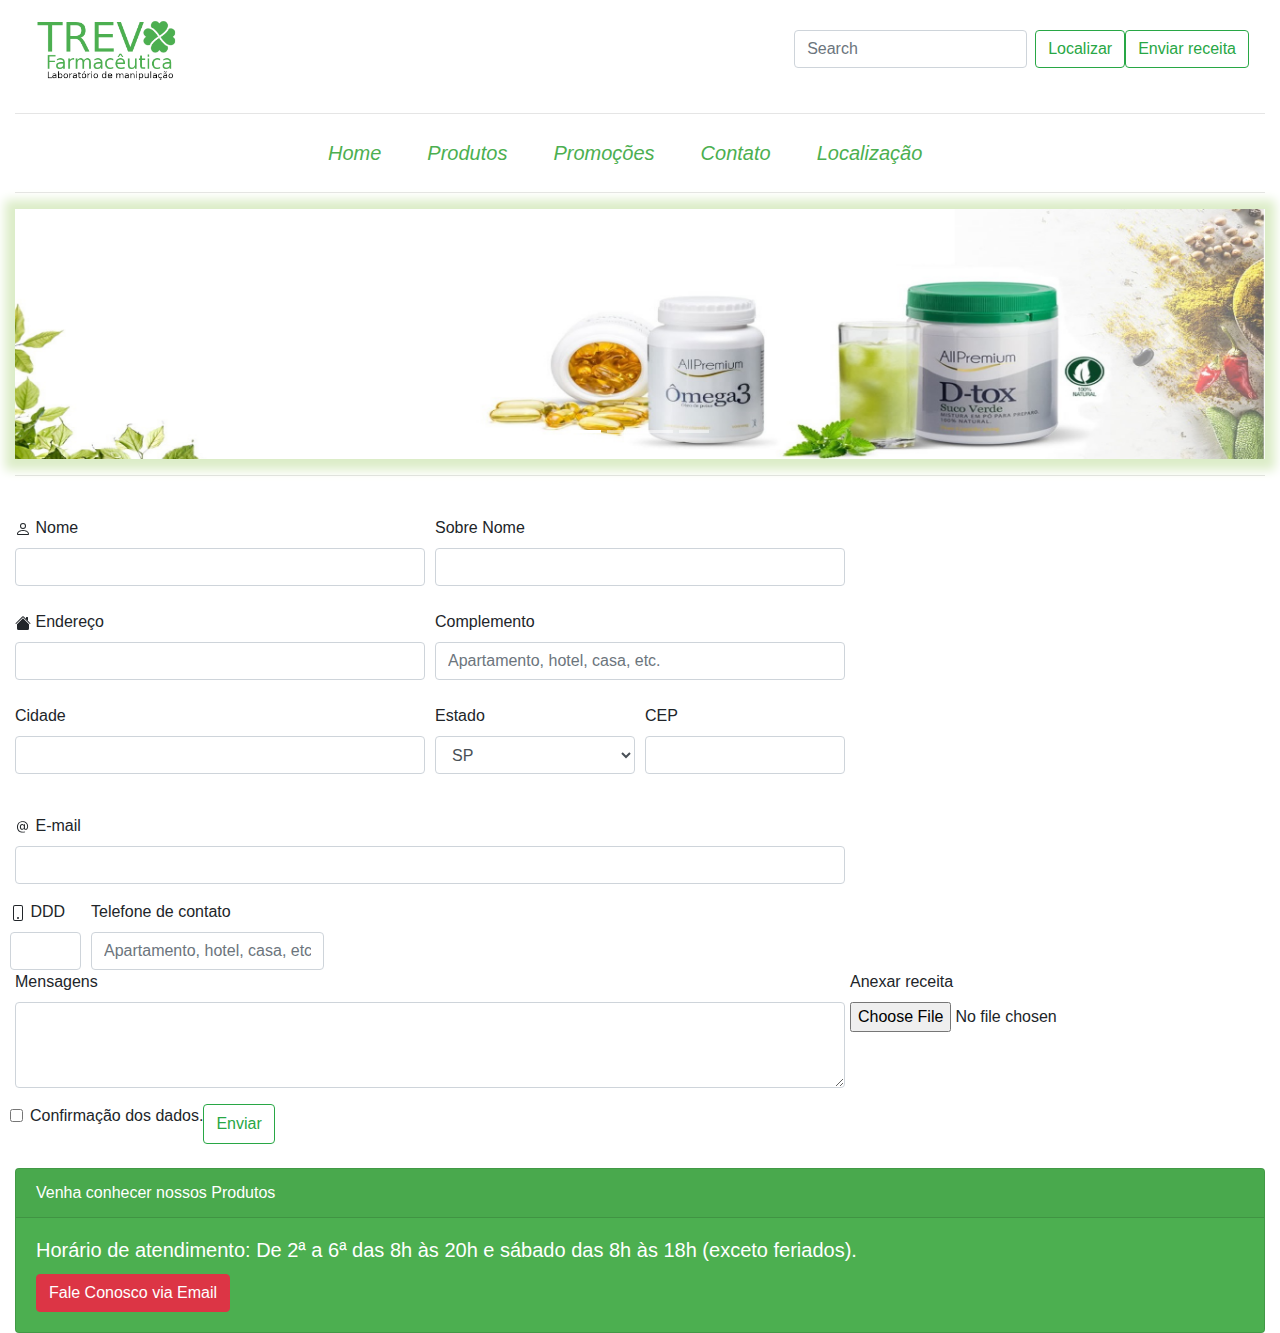
==== contato.html @ 65082d45 "Alteração css contato" ====
<!DOCTYPE html>
<html lang="pt-br">
  <head>
    <meta charset="UTF-8" />
    <meta name="viewport" content="width=device-width, initial-scale=1.0" />
    <meta http-equiv="X-UA-Compatible" content="ie=edge" />
    <title>Trevo Manipulação</title>
    <link rel="icon" type="image/x-icon" href="img/icone.png" />

    <!-- Css local -->
    <link rel="stylesheet" href="css/estilos.css" />

    <!-- Css via bootstrap -->
    <link
      rel="stylesheet"
      href="https://stackpath.bootstrapcdn.com/bootstrap/4.4.1/css/bootstrap.min.css"
      integrity="sha384-Vkoo8x4CGsO3+Hhxv8T/Q5PaXtkKtu6ug5TOeNV6gBiFeWPGFN9MuhOf23Q9Ifjh"
      crossorigin="anonymous"
    />
    <!-- google fonts -->
    <link href="https://fonts.googleapis.com/css?family=Asap+Condensed|Libre+Baskerville&display=swap" rel="stylesheet">

  </head>

  <body>
    <!-- ################################# INICíO DA BARRA DE NAVEGAÇÃO ######################################## -->
 <div class="container-fluid">

<nav class="navbar navbar-light bg-White">
<a class="navbar-brand" href="index.html">
        <img src="img/trevo.png" alt="icone" />
      </a>
  
  <form class="form-inline">
    <input class="form-control mr-sm-2" type="search" placeholder="Search" aria-label="Search">
    <button class="btn btn-outline-success my-2 my-sm-0" type="submit">Localizar</button>
    <a class="btn btn-outline-success" href="contato.html" role="button">Enviar receita</a>
    
  </form>
</nav>

<hr>

    <nav class="navbar navbar-expand-lg" style="background-color: Whrite">
    
      <button
        class="navbar-toggler"
        type="button"
        data-toggle="collapse"
        data-target="#navbarSupportedContent"
        aria-controls="navbarSupportedContent"
        aria-expanded="false"
        aria-label="Toggle navigation"
      >
        <span class="navbar-toggler-icon"></span>
      </button>
<div class="mx-auto" style="width: 700px;">
      <div class="collapse navbar-collapse" id="navbarSupportedContent" >
        <ul class="navbar-nav mr-auto">
          <li class="nav-item">
            <a class="nav-link" href="index.html">Home</a>
          </li>

          <li class="nav-item">
            <a class="nav-link" href="produtos.html">Produtos</a>
          </li>

         
         
          <li class="nav-item">
            <a class="nav-link" href="promocao.html">Promoções</a>
          </li>


              <li class="nav-item">
            <a class="nav-link" href="contato.html">Contato</a>
          </li>



              <li class="nav-item">
            <a class="nav-link" href="localizacao.html">Localização</a>



          </li>
</div>
          <!-- ################################################## MODAL VIA BOOSTRAP  ####################################-->
          

<!-- Modal -->
<div class="modal fade" id="exampleModalCenter" tabindex="-1" role="dialog" aria-labelledby="exampleModalCenterTitle" aria-hidden="true">
  <div class="modal-dialog modal-dialog-centered" role="document">
    <div class="modal-content">
      <div class="modal-header">
        <h5 class="modal-title" id="exampleModalCenterTitle"></h5>
        <button type="button" class="close" data-dismiss="modal" aria-label="Close">
          <span aria-hidden="true">&times;</span>
        </button>
      </div>
     
    <!--   ########################################### FIM DO MODAL QRCODE ###########################-->
        </ul>
      </div>
      <!-- ################################################ FIM DA BARRA DE NAVEGAÇÃO ############################################# -->

    </nav>
<hr>
    <!-- ############################################# INICIO CAROUSEL ############################################# -->
    
    
    <div id="carousel">
      <div id="carouselhome1" class="carousel slide" data-ride="carousel">
        <ol class="carousel-indicators">
          <li data-target="#carouselhome1" data-slide-to="0" class="active"></li>
          <li data-target="#carouselhome1" data-slide-to="1"></li>
          <li data-target="#carouselhome1" data-slide-to="2"></li>
          <li data-target="#carouselhome1" data-slide-to="3"></li>
        </ol>
        <div class="carousel-inner">
          <div class="carousel-item active">
            <img src="img/banner04.jpg" class="d-block w-100" alt="..." height="250px">
          </div>
          <div class="carousel-item">
            <img  src="img/banner05.jpg" class="d-block w-100" alt="..." height="250px">
          </div>
          <div class="carousel-item">
            <img src="img/banner06.jpg" class="d-block w-100" alt="..."height="250px">
          </div>

          <div class="carousel-item">
            <img src="img/banner4.jpg" class="d-block w-100" alt="..."height="250px">
          </div>


        </div>
        <a class="carousel-control-prev" href="#carouselhome1" role="button" data-slide="prev">
          <span class="carousel-control-prev-icon" aria-hidden="true"></span>
          <span class="sr-only">Previous</span>
        </a>
        <a class="carousel-control-next" href="#carouselhome1" role="button" data-slide="next">
          <span class="carousel-control-next-icon" aria-hidden="true"></span>
          <span class="sr-only">Next</span>
        </a>
      </div>
    </div>  
      <!-- ############################################### FIM DO CAROUSEL############################################# -->
      <hr>
<!--############################################# INÍCIO DO CONTEÚDO DA PÁGINA  ############################################# -->
    <main>
      </br>
      
<form>

<div id="formulario">
  <div class="form-row">
    <div class="col-md-4">
    <svg class="bi bi-person" width="1em" height="1em" viewBox="0 0 16 16" fill="currentColor" xmlns="http://www.w3.org/2000/svg">
  <path fill-rule="evenodd" d="M13 14s1 0 1-1-1-4-6-4-6 3-6 4 1 1 1 1h10zm-9.995-.944v-.002.002zM3.022 13h9.956a.274.274 0 0 0 .014-.002l.008-.002c-.001-.246-.154-.986-.832-1.664C11.516 10.68 10.289 10 8 10c-2.29 0-3.516.68-4.168 1.332-.678.678-.83 1.418-.832 1.664a1.05 1.05 0 0 0 .022.004zm9.974.056v-.002.002zM8 7a2 2 0 1 0 0-4 2 2 0 0 0 0 4zm3-2a3 3 0 1 1-6 0 3 3 0 0 1 6 0z"/>
</svg>
    <label for="inputEmail4">Nome</label>
      <input type="text" class="form-control" placeholder="">
    </div>
    <div class="col-md-4">
    <label for="inputEmail4">Sobre Nome</label>
      <input type="text" class="form-control" placeholder="">
    </div>
  </div>

</br>
  <div class="form-row">
    <div class="col-md-4">
    <svg class="bi bi-house-fill" width="1em" height="1em" viewBox="0 0 16 16" fill="currentColor" xmlns="http://www.w3.org/2000/svg">
  <path fill-rule="evenodd" d="M8 3.293l6 6V13.5a1.5 1.5 0 0 1-1.5 1.5h-9A1.5 1.5 0 0 1 2 13.5V9.293l6-6zm5-.793V6l-2-2V2.5a.5.5 0 0 1 .5-.5h1a.5.5 0 0 1 .5.5z"/>
  <path fill-rule="evenodd" d="M7.293 1.5a1 1 0 0 1 1.414 0l6.647 6.646a.5.5 0 0 1-.708.708L8 2.207 1.354 8.854a.5.5 0 1 1-.708-.708L7.293 1.5z"/>
</svg>
    <label for="inputEmail4">Endereço</label>
      <input type="text" class="form-control" placeholder="">
    </div>
    <div class="col-md-4">
    <label for="inputEmail4">Complemento</label>
      <input type="text" class="form-control" placeholder="Apartamento, hotel, casa, etc.">
    </div>
  </div>

</br>

  <div class="form-row">
    <div class="form-group col-md-4">
      <label for="inputCity">Cidade</label>
      <input type="text" class="form-control" id="inputCity">
    </div>
    <div class="form-group col-md-2">
      <label for="inputEstado">Estado</label>
      <select id="inputEstado" class="form-control">
        <option selected>SP</option>
        <option>DF</option>
        <option>RJ</option>
        <option>PR</option>
        <option>MG</option>
        
      </select>
    </div>
    <div class="form-group col-md-2">
      <label for="inputCEP">CEP</label>
      <input type="text" class="form-control" id="inputCEP">
    </div>
  </div>

</br>

    <div class="form-row">
    <div class="form-group col-md-8">
    <svg class="bi bi-at" width="1em" height="1em" viewBox="0 0 16 16" fill="currentColor" xmlns="http://www.w3.org/2000/svg">
  <path fill-rule="evenodd" d="M13.106 7.222c0-2.967-2.249-5.032-5.482-5.032-3.35 0-5.646 2.318-5.646 5.702 0 3.493 2.235 5.708 5.762 5.708.862 0 1.689-.123 2.304-.335v-.862c-.43.199-1.354.328-2.29.328-2.926 0-4.813-1.88-4.813-4.798 0-2.844 1.921-4.881 4.594-4.881 2.735 0 4.608 1.688 4.608 4.156 0 1.682-.554 2.769-1.416 2.769-.492 0-.772-.28-.772-.76V5.206H8.923v.834h-.11c-.266-.595-.881-.964-1.6-.964-1.4 0-2.378 1.162-2.378 2.823 0 1.737.957 2.906 2.379 2.906.8 0 1.415-.39 1.709-1.087h.11c.081.67.703 1.148 1.503 1.148 1.572 0 2.57-1.415 2.57-3.643zm-7.177.704c0-1.197.54-1.907 1.456-1.907.93 0 1.524.738 1.524 1.907S8.308 9.84 7.371 9.84c-.895 0-1.442-.725-1.442-1.914z"/>
</svg>
      <label for="inputCity">E-mail</label>
      <input type="text" class="form-control" id="inputCity">
    </div>
</br>

      <div class="form-row">
    <div class="col-md-2">
          <svg class="bi bi-phone" width="1em" height="1em" viewBox="0 0 16 16" fill="currentColor" xmlns="http://www.w3.org/2000/svg">
  <path fill-rule="evenodd" d="M11 1H5a1 1 0 0 0-1 1v12a1 1 0 0 0 1 1h6a1 1 0 0 0 1-1V2a1 1 0 0 0-1-1zM5 0a2 2 0 0 0-2 2v12a2 2 0 0 0 2 2h6a2 2 0 0 0 2-2V2a2 2 0 0 0-2-2H5z"/>
  <path fill-rule="evenodd" d="M8 14a1 1 0 1 0 0-2 1 1 0 0 0 0 2z"/>
</svg>
    <label for="inputEmail4">DDD</label>
      <input type="text" class="form-control" placeholder="">
    </div>
    <div class="col-md-6">
    <label for="inputEmail4">Telefone de contato</label>
      <input type="text" class="form-control" placeholder="Apartamento, hotel, casa, etc.">
    </div>
  </div>

<div class="form-group col-md-8">
    <label for="exampleFormControlTextarea1">Mensagens</label>
    <textarea class="form-control" id="exampleFormControlTextarea1" rows="3"></textarea>
  </div>
</form>

    

  <div class="form-group">
    <label for="exampleFormControlFile1">Anexar receita</label>
    <input type="file" class="form-control-file" id="exampleFormControlFile1">
  </div>



  <div class="form-group">
    <div class="form-check">
      <input class="form-check-input" type="checkbox" id="gridCheck">
      <label class="form-check-label" for="gridCheck">
        Confirmação dos dados.
      </label>
    </div>
  </div>
  <button type="button" class="btn btn-outline-success">Enviar</button>

  
</form>

</div>







   
    </main>
    <!--############################################# INÍCIO DO CONTEÚDO DA PÁGINA  ############################################# -->
<br>

    <footer>
      <!-- ############################################   INÍCIO DO RODAPÉ     ############################################### -->

      <div id="contato">
        <div class="card text-white" style="background-color: #4caf50">
          <div class="card-header">
            Venha conhecer nossos Produtos
          </div>
          <div class="card-body">
            <h5 class="card-title">
              Horário de atendimento: De 2ª a 6ª das 8h às 20h e sábado das 8h
              às 18h (exceto feriados).
            </h5>

            <a
              href="mailto:contato@trevofarmaceutica.com.br"
              target="_blank"
              class="btn btn-danger"
              >Fale Conosco via Email</a
            >
          </div>
        </div>
      

      <!-- ######################################### FIM DO RODAPÉ  ##################################################### -->
    </footer>







    <!-- Scrips Via getbootstrap  -->
    <script
      src="https://code.jquery.com/jquery-3.4.1.slim.min.js"
      integrity="sha384-J6qa4849blE2+poT4WnyKhv5vZF5SrPo0iEjwBvKU7imGFAV0wwj1yYfoRSJoZ+n"
      crossorigin="anonymous"
    ></script>
    <script
      src="https://cdn.jsdelivr.net/npm/popper.js@1.16.0/dist/umd/popper.min.js"
      integrity="sha384-Q6E9RHvbIyZFJoft+2mJbHaEWldlvI9IOYy5n3zV9zzTtmI3UksdQRVvoxMfooAo"
      crossorigin="anonymous"
    ></script>
    <script
      src="https://stackpath.bootstrapcdn.com/bootstrap/4.4.1/js/bootstrap.min.js"
      integrity="sha384-wfSDF2E50Y2D1uUdj0O3uMBJnjuUD4Ih7YwaYd1iqfktj0Uod8GCExl3Og8ifwB6"
      crossorigin="anonymous"
    ></script>
  </body>
</html>
---- css/estilos.css ----
/*dimensões logo trevo */
/* icone na navbar */
body nav a img {
  width: 150px;
  height: auto;
  margin-right: 100px;
  margin-top: 5px;
  
}



/* nav bar  home,Produtos,promoções e lojas */
body .nav-item {
  
  font-family: Arial, Helvetica, sans-serif;
  font-style: oblique;
  font-size: 20px;
  /*box-shadow: 0px 1px 10px 10px#dcedc8;*/
   margin-left: 30px;
   
   
   
}



body .nav-link {
  color: #4caf50;
  padding: 0px;
  
}



/* carousel */
#carousel {
  margin: auto;
  height: auto;
  width: 100%;
  padding: 0px;
  box-shadow: 0px 1px 10px 10px#dcedc8;

  
}


/* O conteúdo do texto está localizado a baixo do carousel*/

#texto {
  text-align: justify;
  margin: 40px;
  font-size: 18px;
  color: #4caf50;
  font-style: oblique;
  
}


#carousel2 {
 
  font-family: 'Vast Shadow', cursive;
  text-align: center;
  font-size: 20px;
  margin-top: 100px;
    
 
}


/* card contendo a foto  das cápsulas */
#card {
  margin: 50px 10px 10px 50px;
  display: inline-block;
  text-align: center;
  box-shadow: 0px 10px 10px 10px#dcedc8;

}

/* ajuste das dimensões das cápsulas no card */
#card img {
  width: 200px;
  height: 150px;
  
}

/* alinhamento produtos */
#itens {

  text-align: center;

}

#formulario{
text-align: left; 
}


#mapa {

text-align: center;

}


.container-fluid {
  text-align: left;
}
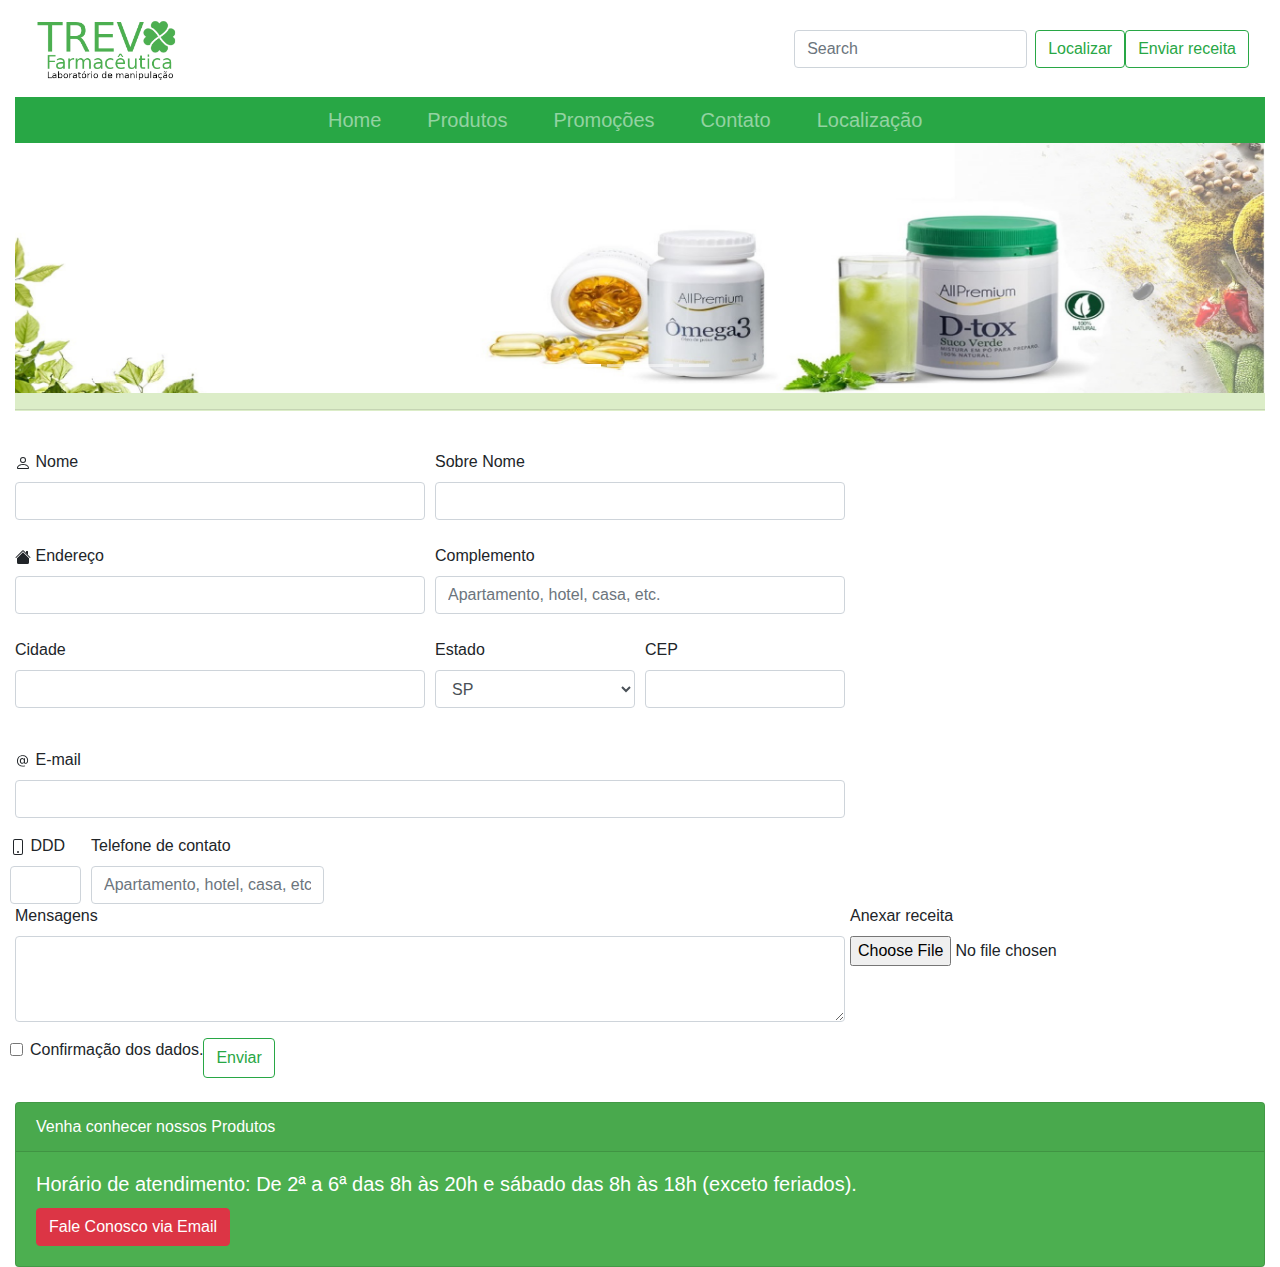
==== commit fe27f2dd: "ajuste responsividade" ====
--- a/contato.html
+++ b/contato.html
@@ -39,9 +39,7 @@
   </form>
 </nav>
 
-<hr>
-
-    <nav class="navbar navbar-expand-lg" style="background-color: Whrite">
+     <nav class="navbar navbar-expand-lg navbar-dark bg-success " >
     
       <button
         class="navbar-toggler"
@@ -105,7 +103,7 @@
       <!-- ################################################ FIM DA BARRA DE NAVEGAÇÃO ############################################# -->
 
     </nav>
-<hr>
+
     <!-- ############################################# INICIO CAROUSEL ############################################# -->
     
     
--- a/css/estilos.css
+++ b/css/estilos.css
@@ -15,21 +15,19 @@
 body .nav-item {
   
   font-family: Arial, Helvetica, sans-serif;
-  font-style: oblique;
+  
   font-size: 20px;
-  /*box-shadow: 0px 1px 10px 10px#dcedc8;*/
+  /*box-shadow: 0px 1px 10px 10px#dcedc8; */
    margin-left: 30px;
-   
-   
    
 }
 
 
 
 body .nav-link {
-  color: #4caf50;
+  
   padding: 0px;
-  
+   
 }
 
 
@@ -40,8 +38,7 @@
   height: auto;
   width: 100%;
   padding: 0px;
-  box-shadow: 0px 1px 10px 10px#dcedc8;
-
+  box-shadow: 0px 18px  0px #dcedc8;
   
 }
 
@@ -74,7 +71,7 @@
   margin: 50px 10px 10px 50px;
   display: inline-block;
   text-align: center;
-  box-shadow: 0px 10px 10px 10px#dcedc8;
+  box-shadow: 1px 1px 1px 1px#dcedc8;
 
 }
 
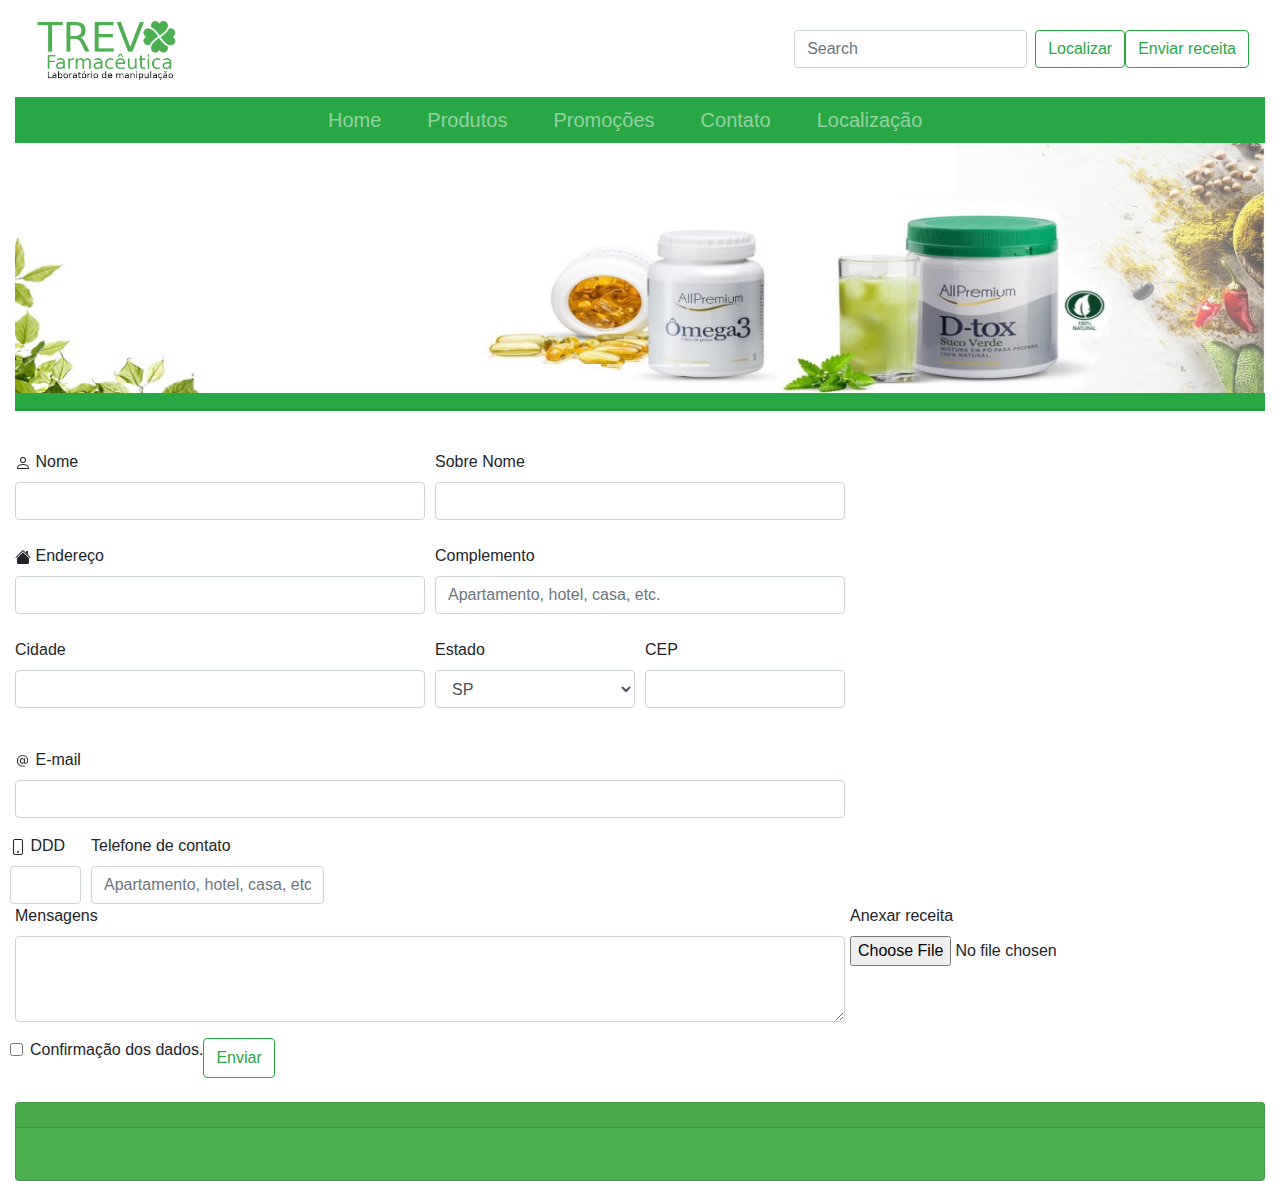
==== commit 066a8507: "alteração rodapé" ====
--- a/contato.html
+++ b/contato.html
@@ -279,20 +279,13 @@
       <div id="contato">
         <div class="card text-white" style="background-color: #4caf50">
           <div class="card-header">
-            Venha conhecer nossos Produtos
+         
           </div>
           <div class="card-body">
             <h5 class="card-title">
-              Horário de atendimento: De 2ª a 6ª das 8h às 20h e sábado das 8h
-              às 18h (exceto feriados).
-            </h5>
-
-            <a
-              href="mailto:contato@trevofarmaceutica.com.br"
-              target="_blank"
-              class="btn btn-danger"
-              >Fale Conosco via Email</a
-            >
+               </h5>
+
+     
           </div>
         </div>
       
--- a/css/estilos.css
+++ b/css/estilos.css
@@ -38,7 +38,7 @@
   height: auto;
   width: 100%;
   padding: 0px;
-  box-shadow: 0px 18px  0px #dcedc8;
+  box-shadow: 0px 18px  0px #28a745;
   
 }
 
@@ -68,7 +68,7 @@
 
 /* card contendo a foto  das cápsulas */
 #card {
-  margin: 50px 10px 10px 50px;
+  margin: 5px 5px 5px 5px;
   display: inline-block;
   text-align: center;
   box-shadow: 1px 1px 1px 1px#dcedc8;
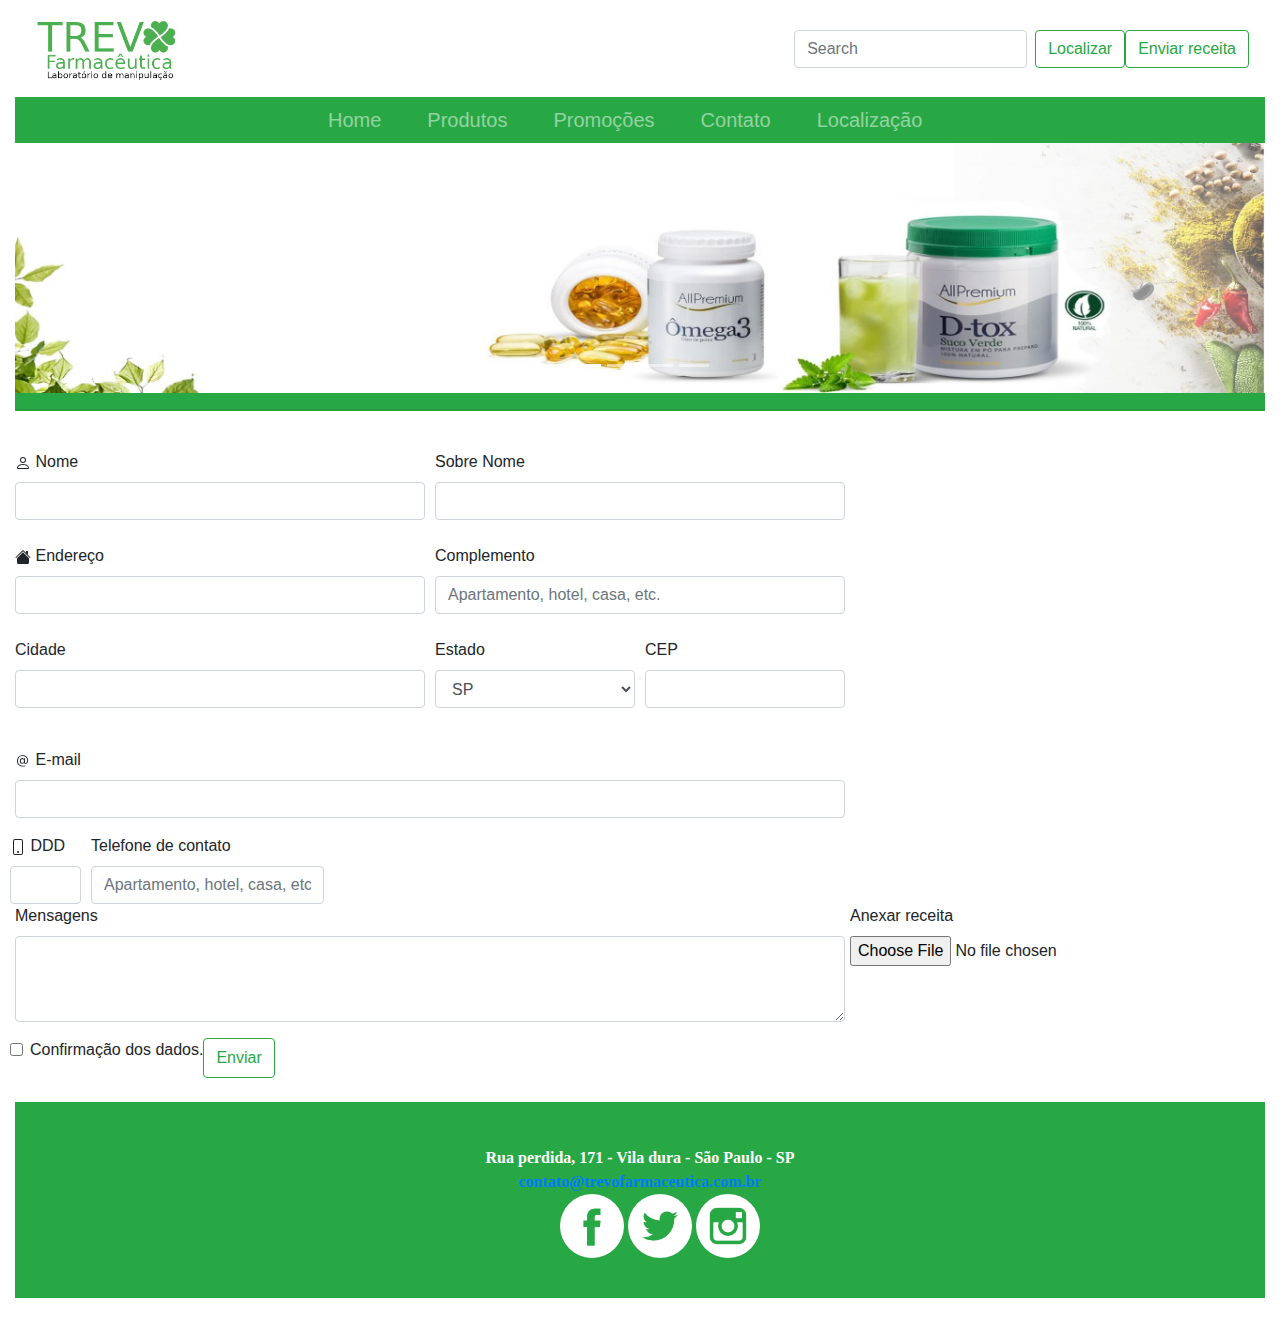
==== commit 658f5a20: "links redes sociais" ====
--- a/contato.html
+++ b/contato.html
@@ -273,30 +273,44 @@
     <!--############################################# INÍCIO DO CONTEÚDO DA PÁGINA  ############################################# -->
 <br>
 
-    <footer>
-      <!-- ############################################   INÍCIO DO RODAPÉ     ############################################### -->
-
+   <!-- ############################################   INÍCIO DO RODAPÉ     ############################################### -->
+
+ <footer>
+ </br>
       <div id="contato">
-        <div class="card text-white" style="background-color: #4caf50">
-          <div class="card-header">
-         
-          </div>
-          <div class="card-body">
-            <h5 class="card-title">
-               </h5>
-
-     
-          </div>
-        </div>
+        Rua perdida, 171 - Vila dura - São Paulo - SP
+        <br />
+        
+        <a href="mailto:contato@trevofarmaceutica.com.br<"
+          >contato@trevofarmaceutica.com.br</a
+        ><br />
+      </div>
+      <div id="redes">
+        <ul>
+          <li>
+            <a href="http://www.facebook.com.br" target="_blank">
+              <img src="img/facebook.png" alt="Rede social facebook" />
+            </a>
+          </li>
+
+          <li>
+            <a href="https://twitter.com" target="_blank">
+              <img src="img/twitter.png" alt="Rede social twitter" />
+            </a>
+          </li>
+          <li>
+            <a href="https://www.instagram.com" target="_blank">
+              <img src="img/instagram.png" alt=" Rede social instagram" />
+            </a>
+          </li>
+        </ul>
+      </div>
+      </br>
+    </footer>
+        </br>
       
-
       <!-- ######################################### FIM DO RODAPÉ  ##################################################### -->
-    </footer>
-
-
-
-
-
+  
 
 
     <!-- Scrips Via getbootstrap  -->
--- a/css/estilos.css
+++ b/css/estilos.css
@@ -106,3 +106,17 @@
 }
 
 
+footer {
+  background-color: #28a745;
+  text-align: center;
+  color:White;
+  font-family: "Anton";
+  padding-top: 20px;
+  font-weight: bold;
+}
+
+div ul li {
+  /* () <div id= "nome do link HTML"</div> ) permite criar uma tag de  identificação especifica para aplicar regras css individuais -->*/
+  /* Altera os links redes sociais para o centro */
+  display: inline-block;
+}
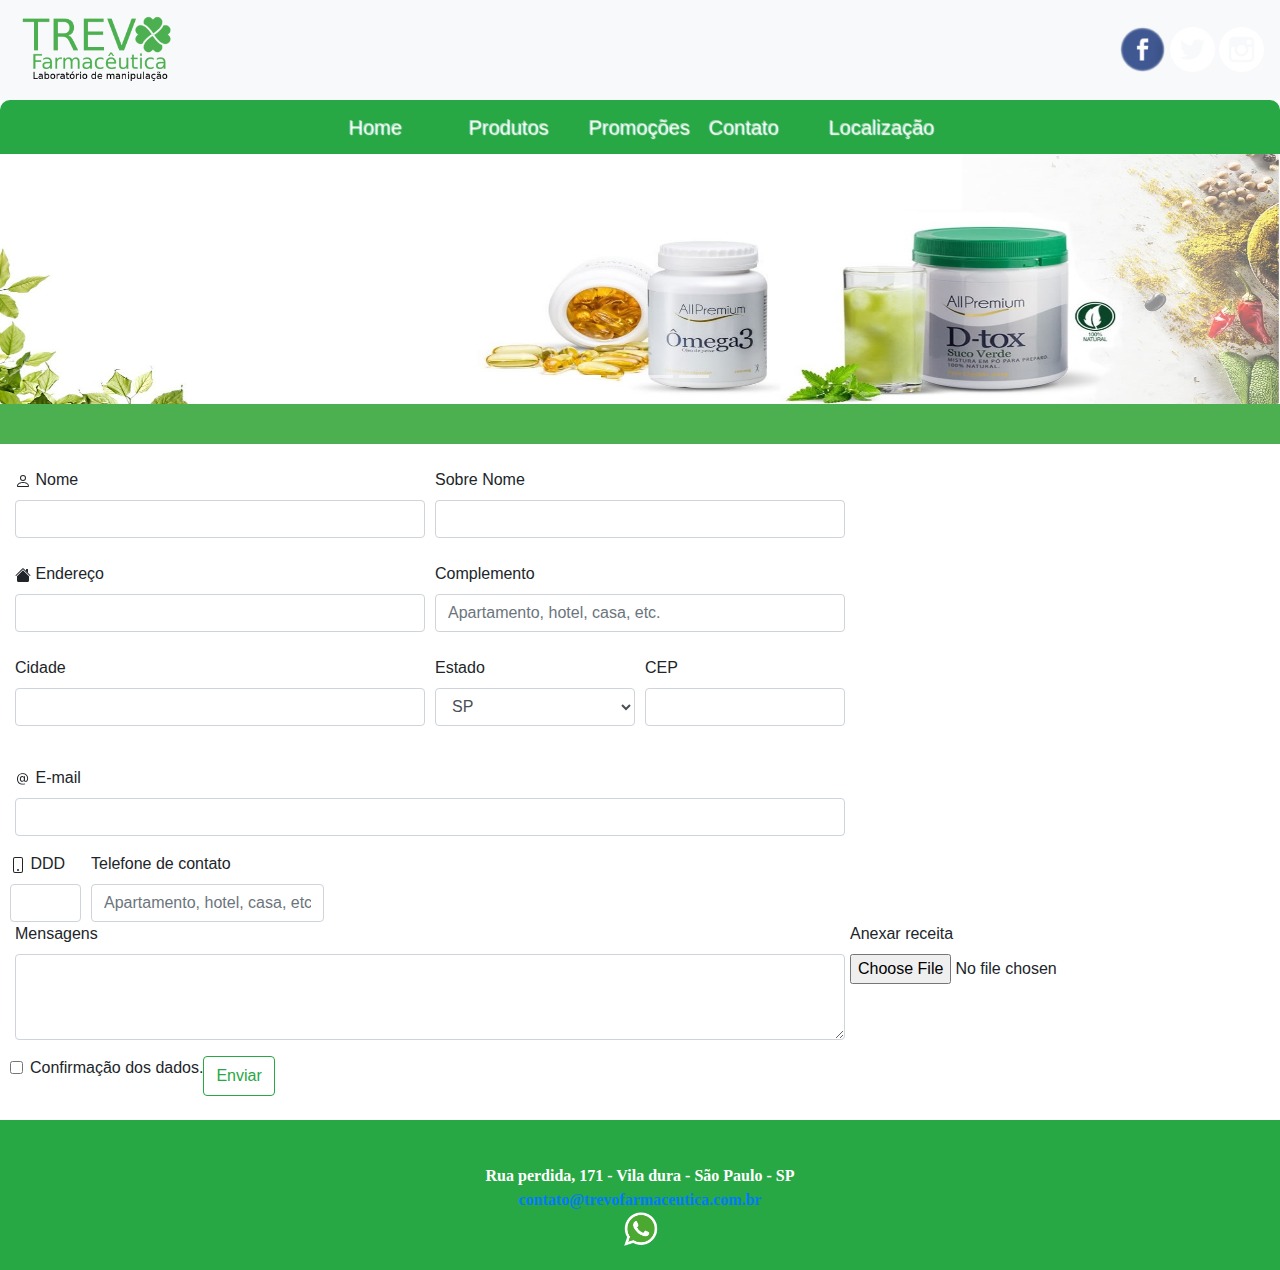
==== commit 223824d2: "alterações navbar, rodapé e css" ====
--- a/contato.html
+++ b/contato.html
@@ -7,40 +7,52 @@
     <title>Trevo Manipulação</title>
     <link rel="icon" type="image/x-icon" href="img/icone.png" />
 
-    <!-- Css local -->
+    <meta name="viewport" content="width=device-width, initial-scale=1">
+
+    <!-- #################################  CSS LOCAL ######################################### -->
     <link rel="stylesheet" href="css/estilos.css" />
 
-    <!-- Css via bootstrap -->
+    <!-- #################################  CSS VIA BOOTSTRAP ################################# -->
     <link
       rel="stylesheet"
       href="https://stackpath.bootstrapcdn.com/bootstrap/4.4.1/css/bootstrap.min.css"
       integrity="sha384-Vkoo8x4CGsO3+Hhxv8T/Q5PaXtkKtu6ug5TOeNV6gBiFeWPGFN9MuhOf23Q9Ifjh"
       crossorigin="anonymous"
     />
-    <!-- google fonts -->
-    <link href="https://fonts.googleapis.com/css?family=Asap+Condensed|Libre+Baskerville&display=swap" rel="stylesheet">
+    <!-- ################################# GOOGLE FONTS ####################################### -->
+   <link href="https://fonts.googleapis.com/css2?family=Vast+Shadow&display=swap" rel="stylesheet">
 
   </head>
 
+
+
   <body>
-    <!-- ################################# INICíO DA BARRA DE NAVEGAÇÃO ######################################## -->
- <div class="container-fluid">
-
-<nav class="navbar navbar-light bg-White">
+
+    <!-- ################################# INÍCIO DA BARRA DE NAVEGAÇÃO ######################################## -->
+  
+ 
+<nav class="navbar navbar-light bg-light">
 <a class="navbar-brand" href="index.html">
         <img src="img/trevo.png" alt="icone" />
-      </a>
-  
-  <form class="form-inline">
-    <input class="form-control mr-sm-2" type="search" placeholder="Search" aria-label="Search">
-    <button class="btn btn-outline-success my-2 my-sm-0" type="submit">Localizar</button>
-    <a class="btn btn-outline-success" href="contato.html" role="button">Enviar receita</a>
+
+      <div id="redes">
+            <a href="http://www.facebook.com.br" target="_blank">
+              <img src="img/face.png" />
+            </a>
     
-  </form>
+            <a href="https://twitter.com" target="_blank">
+              <img src="img/twitter.png" alt="Rede social twitter" />
+            </a>
+
+                      <a href="https://www.instagram.com" target="_blank">
+              <img src="img/instagram.png" alt=" Rede social instagram" />
+            </a>
+
+          </div>
 </nav>
 
-     <nav class="navbar navbar-expand-lg navbar-dark bg-success " >
-    
+<div id="barranavegacao">
+    <nav class="navbar navbar-expand-lg navbar-dark bg-success" >
       <button
         class="navbar-toggler"
         type="button"
@@ -48,11 +60,11 @@
         data-target="#navbarSupportedContent"
         aria-controls="navbarSupportedContent"
         aria-expanded="false"
-        aria-label="Toggle navigation"
-      >
+        aria-label="Toggle navigation">
         <span class="navbar-toggler-icon"></span>
       </button>
-<div class="mx-auto" style="width: 700px;">
+
+<div class="mx-auto" style="width: center ;">
       <div class="collapse navbar-collapse" id="navbarSupportedContent" >
         <ul class="navbar-nav mr-auto">
           <li class="nav-item">
@@ -63,50 +75,29 @@
             <a class="nav-link" href="produtos.html">Produtos</a>
           </li>
 
-         
-         
           <li class="nav-item">
             <a class="nav-link" href="promocao.html">Promoções</a>
           </li>
 
-
               <li class="nav-item">
             <a class="nav-link" href="contato.html">Contato</a>
           </li>
 
-
-
               <li class="nav-item">
             <a class="nav-link" href="localizacao.html">Localização</a>
 
-
-
           </li>
 </div>
-          <!-- ################################################## MODAL VIA BOOSTRAP  ####################################-->
-          
-
-<!-- Modal -->
-<div class="modal fade" id="exampleModalCenter" tabindex="-1" role="dialog" aria-labelledby="exampleModalCenterTitle" aria-hidden="true">
-  <div class="modal-dialog modal-dialog-centered" role="document">
-    <div class="modal-content">
-      <div class="modal-header">
-        <h5 class="modal-title" id="exampleModalCenterTitle"></h5>
-        <button type="button" class="close" data-dismiss="modal" aria-label="Close">
-          <span aria-hidden="true">&times;</span>
-        </button>
-      </div>
+    </nav>
+    </div>
+ <!-- ################################################ FIM DA BARRA DE NAVEGAÇÃO ############################################# -->
+   
+
+
+   
+    <!-- ############################################# INÍCIO CAROUSEL ############################################# -->
      
-    <!--   ########################################### FIM DO MODAL QRCODE ###########################-->
-        </ul>
-      </div>
-      <!-- ################################################ FIM DA BARRA DE NAVEGAÇÃO ############################################# -->
-
-    </nav>
-
-    <!-- ############################################# INICIO CAROUSEL ############################################# -->
-    
-    
+
     <div id="carousel">
       <div id="carouselhome1" class="carousel slide" data-ride="carousel">
         <ol class="carousel-indicators">
@@ -117,7 +108,8 @@
         </ol>
         <div class="carousel-inner">
           <div class="carousel-item active">
-            <img src="img/banner04.jpg" class="d-block w-100" alt="..." height="250px">
+            <img src="img/banner04.jpg" class="rounded w-100" alt="..." height="250px">
+            
           </div>
           <div class="carousel-item">
             <img  src="img/banner05.jpg" class="d-block w-100" alt="..." height="250px">
@@ -143,10 +135,13 @@
       </div>
     </div>  
       <!-- ############################################### FIM DO CAROUSEL############################################# -->
-      <hr>
+   <div id="linhahorizontal">
+</br>
+</div>
 <!--############################################# INÍCIO DO CONTEÚDO DA PÁGINA  ############################################# -->
+    <div class="container-fluid">
     <main>
-      </br>
+      
       
 <form>
 
@@ -262,52 +257,37 @@
 
 </div>
 
-
-
-
-
-
-
    
     </main>
-    <!--############################################# INÍCIO DO CONTEÚDO DA PÁGINA  ############################################# -->
-<br>
-
-   <!-- ############################################   INÍCIO DO RODAPÉ     ############################################### -->
-
- <footer>
+    <!--############################################# FIM DO CONTEÚDO DA PÁGINA  ############################################# -->
+</br>
+</div>
+
+  <!-- ############################################   INÍCIO DO RODAPÉ     ############################################### -->
+
+  <footer>
  </br>
       <div id="contato">
         Rua perdida, 171 - Vila dura - São Paulo - SP
         <br />
         
-        <a href="mailto:contato@trevofarmaceutica.com.br<"
+        <a href="mailto:contato@trevofarmaceutica.com.br"
           >contato@trevofarmaceutica.com.br</a
         ><br />
       </div>
+
       <div id="redes">
-        <ul>
-          <li>
-            <a href="http://www.facebook.com.br" target="_blank">
-              <img src="img/facebook.png" alt="Rede social facebook" />
+  
+        
+            <a href="https://www.whatsapp.com" target="_blank">
+              <img src="img/WhatsApp.png" alt="Rede social twitter" />
             </a>
-          </li>
-
-          <li>
-            <a href="https://twitter.com" target="_blank">
-              <img src="img/twitter.png" alt="Rede social twitter" />
-            </a>
-          </li>
-          <li>
-            <a href="https://www.instagram.com" target="_blank">
-              <img src="img/instagram.png" alt=" Rede social instagram" />
-            </a>
-          </li>
-        </ul>
+          
+
       </div>
       </br>
     </footer>
-        </br>
+        
       
       <!-- ######################################### FIM DO RODAPÉ  ##################################################### -->
   
--- a/css/estilos.css
+++ b/css/estilos.css
@@ -1,35 +1,37 @@
 
-/*dimensões logo trevo */
-/* icone na navbar */
-body nav a img {
-  width: 150px;
+
+/* foto logo Trevo*/
+nav a img {
+
+text-align: left;
+width: 160px;
+height: auto;
+}
+
+/* ajuste icones rede facebook, instagram e twitter*/
+#redes a img{
+  text-align: left;
+  width: 45px;
   height: auto;
-  margin-right: 100px;
-  margin-top: 5px;
-  
+}
+
+/* Bordas barra de navegação*/
+#barranavegacao nav {
+  border-radius: 10px 10px 0px  0px;
+  padding: 4px
+
 }
 
 
+/* Texto barra de navegação */
+#barranavegacao ul li a  {
 
-/* nav bar  home,Produtos,promoções e lojas */
-body .nav-item {
-  
-  font-family: Arial, Helvetica, sans-serif;
-  
-  font-size: 20px;
-  /*box-shadow: 0px 1px 10px 10px#dcedc8; */
-   margin-left: 30px;
-   
+ font-family: 'Lucida Sans', 'Lucida Sans Regular', 'Lucida Grande', 'Lucida Sans Unicode', Geneva, Verdana, sans-serif; 
+
+font-size: 20px;
+width: 90pt;
+text-shadow: 1px 1px 1px  white;
 }
-
-
-
-body .nav-link {
-  
-  padding: 0px;
-   
-}
-
 
 
 /* carousel */
@@ -43,28 +45,58 @@
 }
 
 
-/* O conteúdo do texto está localizado a baixo do carousel*/
+#linhahorizontal {
+
+  border: 0px;
+  border-top: 40px solid #4caf50;
+  
+}
+
+h1 p {
+font-size: 20pt;
+color: #4caf50;
+text-align: center;
+}
 
 #texto {
   text-align: justify;
   margin: 40px;
-  font-size: 18px;
+  font-size: 20px;
   color: #4caf50;
   font-style: oblique;
+
+}
+
+/* texto carousel2 */
+#carousel2 div p {
+ 
+  font-family: 'Lucida Sans', 'Lucida Sans Regular', 'Lucida Grande', 'Lucida Sans Unicode', Geneva, Verdana, sans-serif; 
+  text-align: center;
+  font-size: 25px;
+  margin-top: 100px;
+  text-shadow: 2px 2px 2px  rgb(140, 120, 83);
+}
+
+
+#hr2 hr {
+
+  border: 0px;
+  border-top: 1px solid #4caf50;
   
 }
 
-
-#carousel2 {
- 
-  font-family: 'Vast Shadow', cursive;
+footer {
+  background-color: #28a745;
   text-align: center;
-  font-size: 20px;
-  margin-top: 100px;
-    
- 
+  color:White;
+  font-family: "Anton";
+  padding-top: 20px;
+  font-weight: bold;
 }
-
+/* Altera os links redes sociais para o centro */
+div ul li {
+  display: inline-block;
+}
 
 /* card contendo a foto  das cápsulas */
 #card {
@@ -95,28 +127,5 @@
 
 
 #mapa {
-
 text-align: center;
-
 }
-
-
-.container-fluid {
-  text-align: left;
-}
-
-
-footer {
-  background-color: #28a745;
-  text-align: center;
-  color:White;
-  font-family: "Anton";
-  padding-top: 20px;
-  font-weight: bold;
-}
-
-div ul li {
-  /* () <div id= "nome do link HTML"</div> ) permite criar uma tag de  identificação especifica para aplicar regras css individuais -->*/
-  /* Altera os links redes sociais para o centro */
-  display: inline-block;
-}
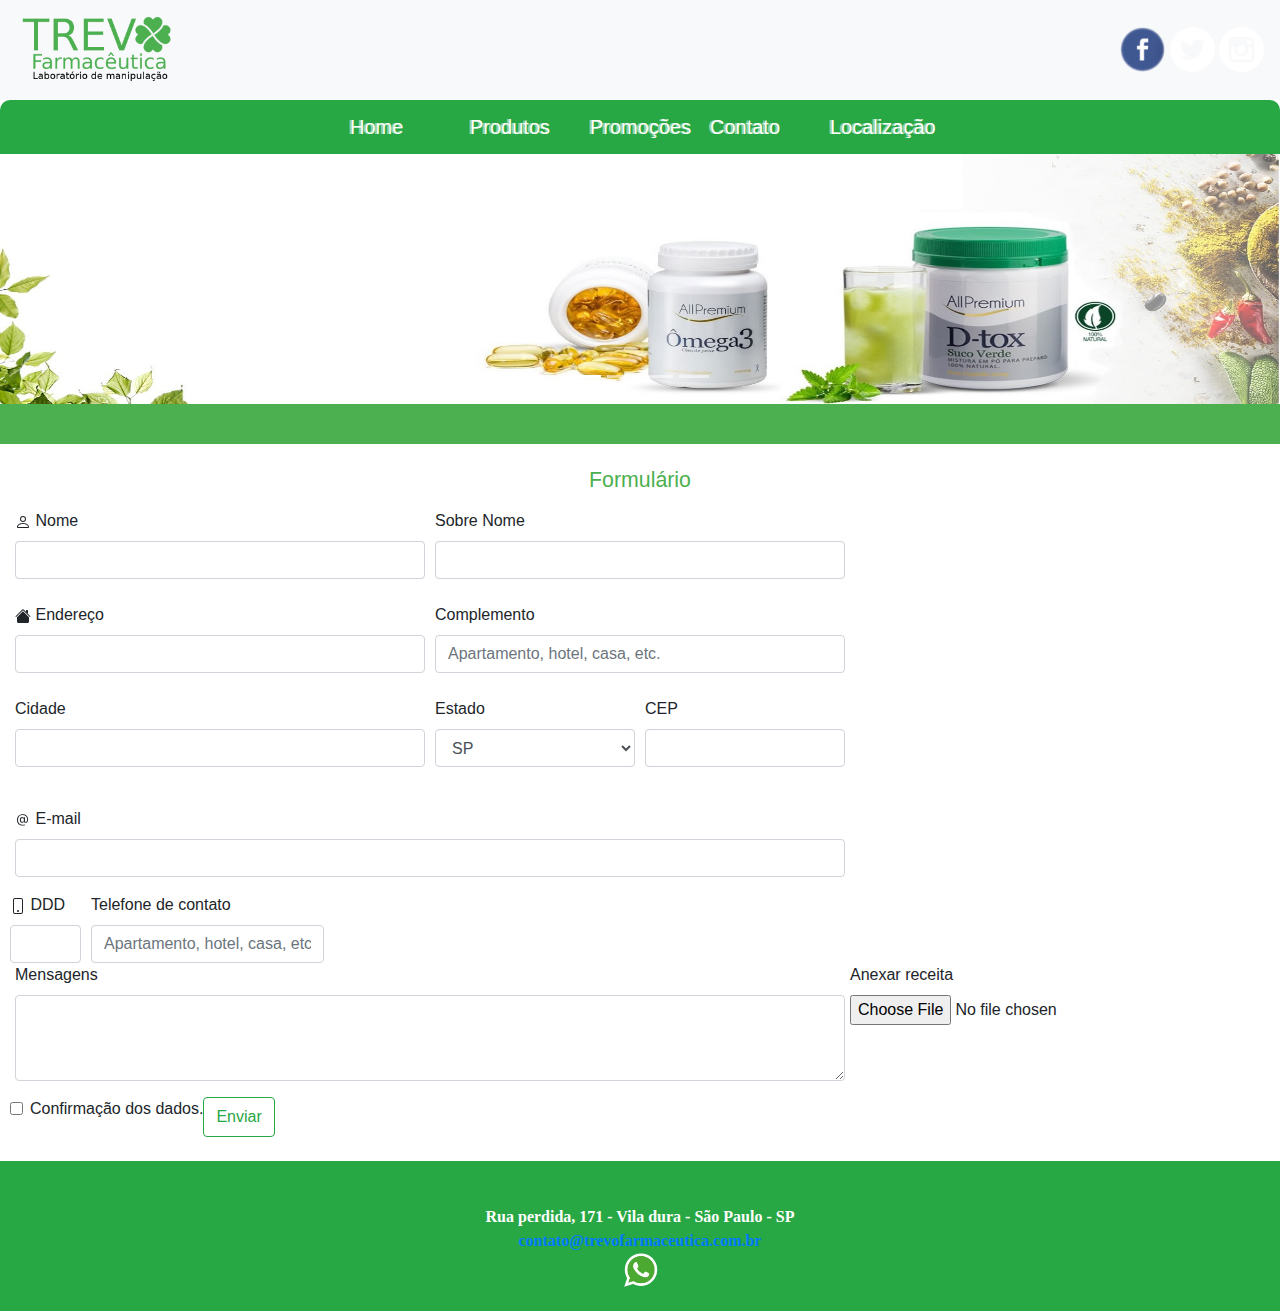
==== commit 7e22fc3e: "cursor" ====
--- a/contato.html
+++ b/contato.html
@@ -141,7 +141,9 @@
 <!--############################################# INÍCIO DO CONTEÚDO DA PÁGINA  ############################################# -->
     <div class="container-fluid">
     <main>
-      
+          <h1>
+ <p> Formulário </p>
+      </h1>
       
 <form>
 
--- a/css/estilos.css
+++ b/css/estilos.css
@@ -30,7 +30,7 @@
 
 font-size: 20px;
 width: 90pt;
-text-shadow: 1px 1px 1px  white;
+text-shadow: 2px 0px 0px  white;
 }
 
 
@@ -53,7 +53,7 @@
 }
 
 h1 p {
-font-size: 20pt;
+font-size: 16pt;
 color: #4caf50;
 text-align: center;
 }
@@ -111,7 +111,9 @@
 #card img {
   width: 200px;
   height: 150px;
+  cursor: pointer;
   
+ 
 }
 
 /* alinhamento produtos */
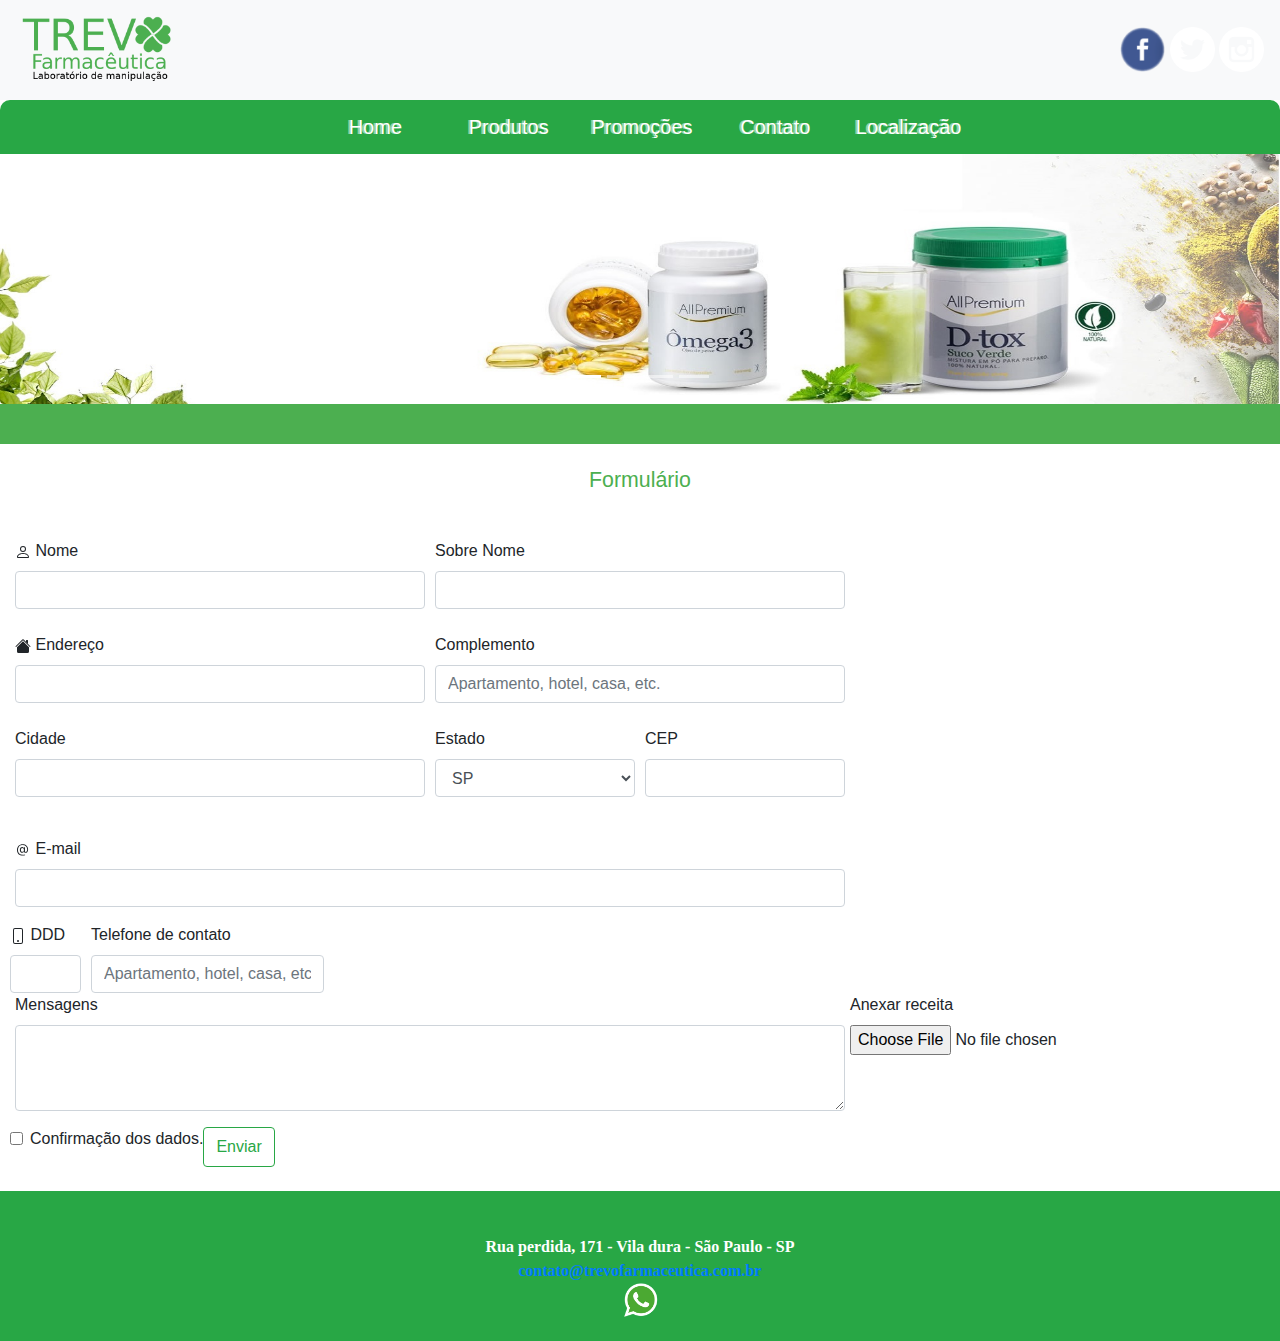
==== commit 28c5e1d5: "site finalizado" ====
--- a/contato.html
+++ b/contato.html
@@ -201,6 +201,7 @@
       <input type="text" class="form-control" id="inputCEP">
     </div>
   </div>
+  </div>
 
 </br>
 
@@ -258,7 +259,7 @@
 </form>
 
 </div>
-
+</div>
    
     </main>
     <!--############################################# FIM DO CONTEÚDO DA PÁGINA  ############################################# -->
--- a/css/estilos.css
+++ b/css/estilos.css
@@ -26,11 +26,11 @@
 /* Texto barra de navegação */
 #barranavegacao ul li a  {
 
- font-family: 'Lucida Sans', 'Lucida Sans Regular', 'Lucida Grande', 'Lucida Sans Unicode', Geneva, Verdana, sans-serif; 
-
-font-size: 20px;
-width: 90pt;
-text-shadow: 2px 0px 0px  white;
+  font-family: 'Lucida Sans', 'Lucida Sans Regular', 'Lucida Grande', 'Lucida Sans Unicode', Geneva, Verdana, sans-serif; 
+  text-align: center;
+  font-size: 20px;
+  width: 100pt;
+  text-shadow: 2px 0px 0px  white;
 }
 
 
@@ -56,6 +56,7 @@
 font-size: 16pt;
 color: #4caf50;
 text-align: center;
+padding-bottom: 30px ;
 }
 
 #texto {
@@ -109,12 +110,27 @@
 
 /* ajuste das dimensões das cápsulas no card */
 #card img {
-  width: 200px;
-  height: 150px;
+  width: 150px;
+  height: auto;
+  transition: all 0.5s;
   cursor: pointer;
-  
+  margin-top: 35px;
+  margin-bottom: 10px;
  
 }
+
+
+#promocao {
+  text-decoration: line-through;
+  color: red;
+}
+
+.galeria img:hover {
+     -webkit-transform: scale(1.5);
+    transform: scale(1.5);
+ 
+}
+
 
 /* alinhamento produtos */
 #itens {
@@ -125,6 +141,7 @@
 
 #formulario{
 text-align: left; 
+
 }
 
 
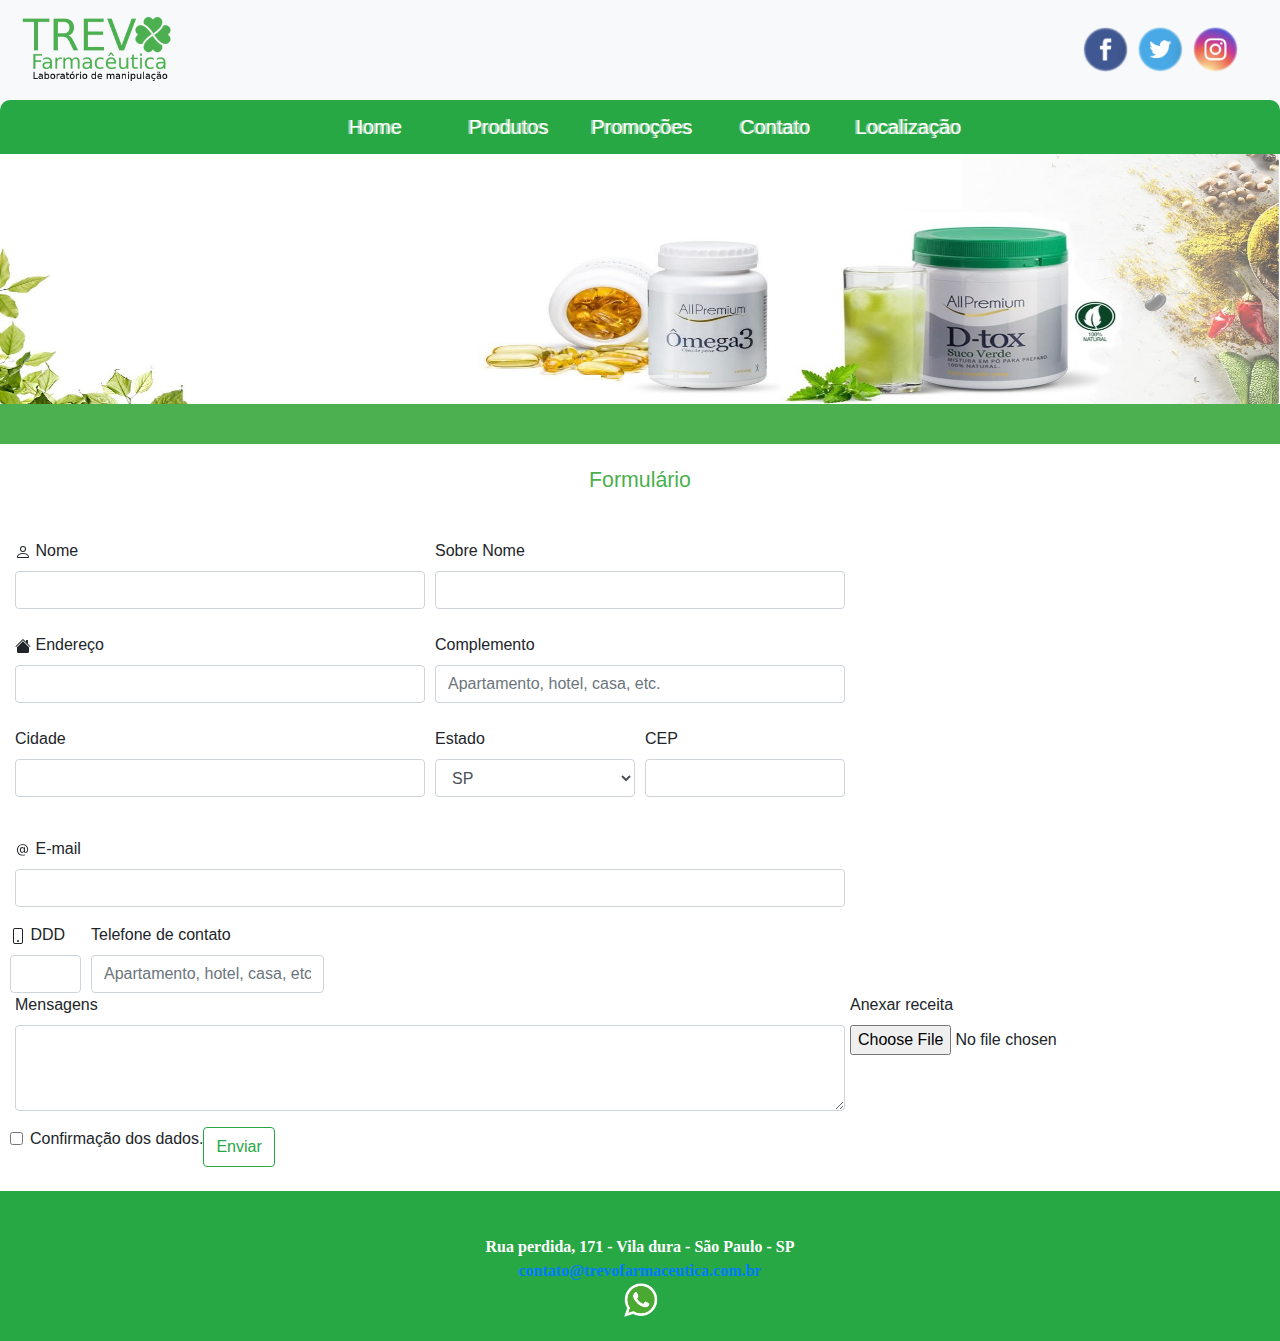
==== commit 8e1ea79c: "pastas organizadas, fotos renomeadas e adicionado background card 2" ====
--- a/contato.html
+++ b/contato.html
@@ -33,19 +33,19 @@
  
 <nav class="navbar navbar-light bg-light">
 <a class="navbar-brand" href="index.html">
-        <img src="img/trevo.png" alt="icone" />
+        <img src="img/home/trevo.png" alt="icone" />
 
       <div id="redes">
             <a href="http://www.facebook.com.br" target="_blank">
-              <img src="img/face.png" />
+              <img src="img/home/face.png" />
             </a>
     
             <a href="https://twitter.com" target="_blank">
-              <img src="img/twitter.png" alt="Rede social twitter" />
+              <img src="img/home/twitter.png" alt="Rede social twitter" />
             </a>
 
                       <a href="https://www.instagram.com" target="_blank">
-              <img src="img/instagram.png" alt=" Rede social instagram" />
+              <img src="img/home/instagram.png" alt=" Rede social instagram" />
             </a>
 
           </div>
@@ -108,18 +108,18 @@
         </ol>
         <div class="carousel-inner">
           <div class="carousel-item active">
-            <img src="img/banner04.jpg" class="rounded w-100" alt="..." height="250px">
+            <img src="img/home/banner01.jpg" class="rounded w-100" alt="..." height="250px">
             
           </div>
           <div class="carousel-item">
-            <img  src="img/banner05.jpg" class="d-block w-100" alt="..." height="250px">
+            <img  src="img/home/banner02.jpg" class="d-block w-100" alt="..." height="250px">
           </div>
           <div class="carousel-item">
-            <img src="img/banner06.jpg" class="d-block w-100" alt="..."height="250px">
+            <img src="img/home/banner03.jpg" class="d-block w-100" alt="..."height="250px">
           </div>
 
           <div class="carousel-item">
-            <img src="img/banner4.jpg" class="d-block w-100" alt="..."height="250px">
+            <img src="img/home/banner04.jpg" class="d-block w-100" alt="..."height="250px">
           </div>
 
 
@@ -279,11 +279,11 @@
         ><br />
       </div>
 
-      <div id="redes">
+      <div id="redesrodape">
   
         
             <a href="https://www.whatsapp.com" target="_blank">
-              <img src="img/WhatsApp.png" alt="Rede social twitter" />
+              <img src="img/home/whatsapp.png" alt="Rede social twitter" />
             </a>
           
 
--- a/css/estilos.css
+++ b/css/estilos.css
@@ -13,6 +13,11 @@
   text-align: left;
   width: 45px;
   height: auto;
+
+  float: left;
+    margin: 0px 10px 0px 0px;
+    
+  
 }
 
 /* Bordas barra de navegação*/
@@ -75,7 +80,10 @@
   text-align: center;
   font-size: 25px;
   margin-top: 100px;
-  text-shadow: 2px 2px 2px  rgb(140, 120, 83);
+
+  background-color: rgba(252, 252, 252, 0.8) ;
+  border-radius:10px;
+
 }
 
 
@@ -123,6 +131,9 @@
 #promocao {
   text-decoration: line-through;
   color: red;
+  text-align: center;
+  margin-top: 10px;
+  margin-bottom: 10px;
 }
 
 .galeria img:hover {
@@ -142,9 +153,24 @@
 #formulario{
 text-align: left; 
 
+
 }
 
 
 #mapa {
 text-align: center;
 }
+
+
+/* ajuste icones whatsap rodape*/
+#redesrodape a img{
+  
+  text-align: center;
+  width: 45px;
+  height: auto;
+ 
+
+    
+    
+  
+}